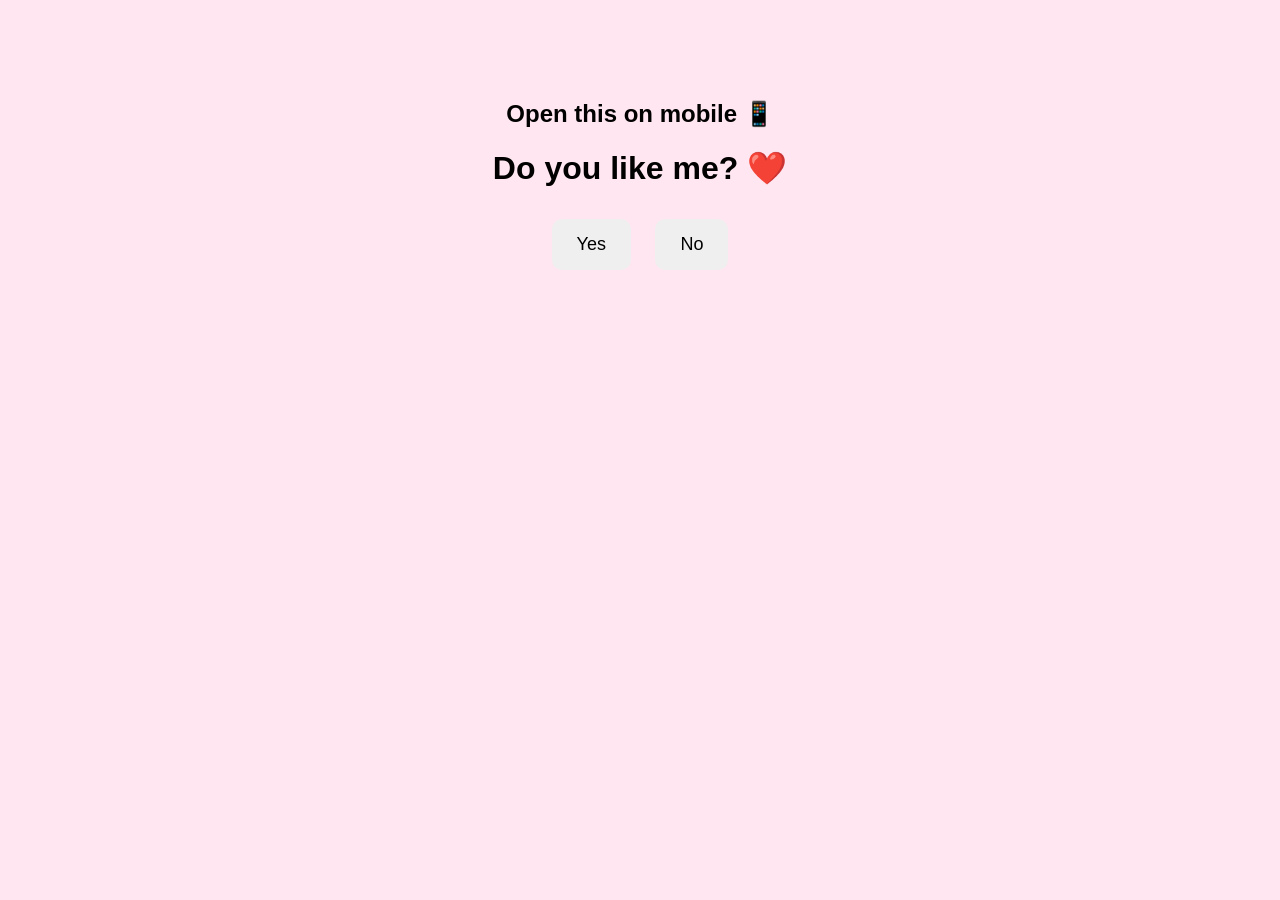
==== index.html @ 5d21868c "Add files via upload" ====
<!DOCTYPE html>
<html>
<head>
<link rel="stylesheet" href="style.css">
</head>
<body>
    <script>
if (!/Mobi|Android|iPhone/i.test(navigator.userAgent)) {
    document.body.innerHTML = "<h2 style='text-align:center;margin-top:50px;'>Open this on mobile 📱</h2>";
}
</script>

<h1>Do you like me? ❤️</h1>

<button onclick="yes()">Yes</button>
<button onclick="no()">No</button>

<script>
function yes(){
    window.location.href = "yes.html";
}
function no(){
    window.location.href = "page2.html";
}
</script>

</body>
</html>
---- style.css ----
body{
text-align:center;
font-family:Arial;
background:#ffe6f0;
margin-top:100px;
}

button{
padding:15px 25px;
font-size:18px;
margin:10px;
border:none;
border-radius:10px;
}

button:first-child{
background:green;
color:white;
}

button:last-child{
background:red;
color:white;
}
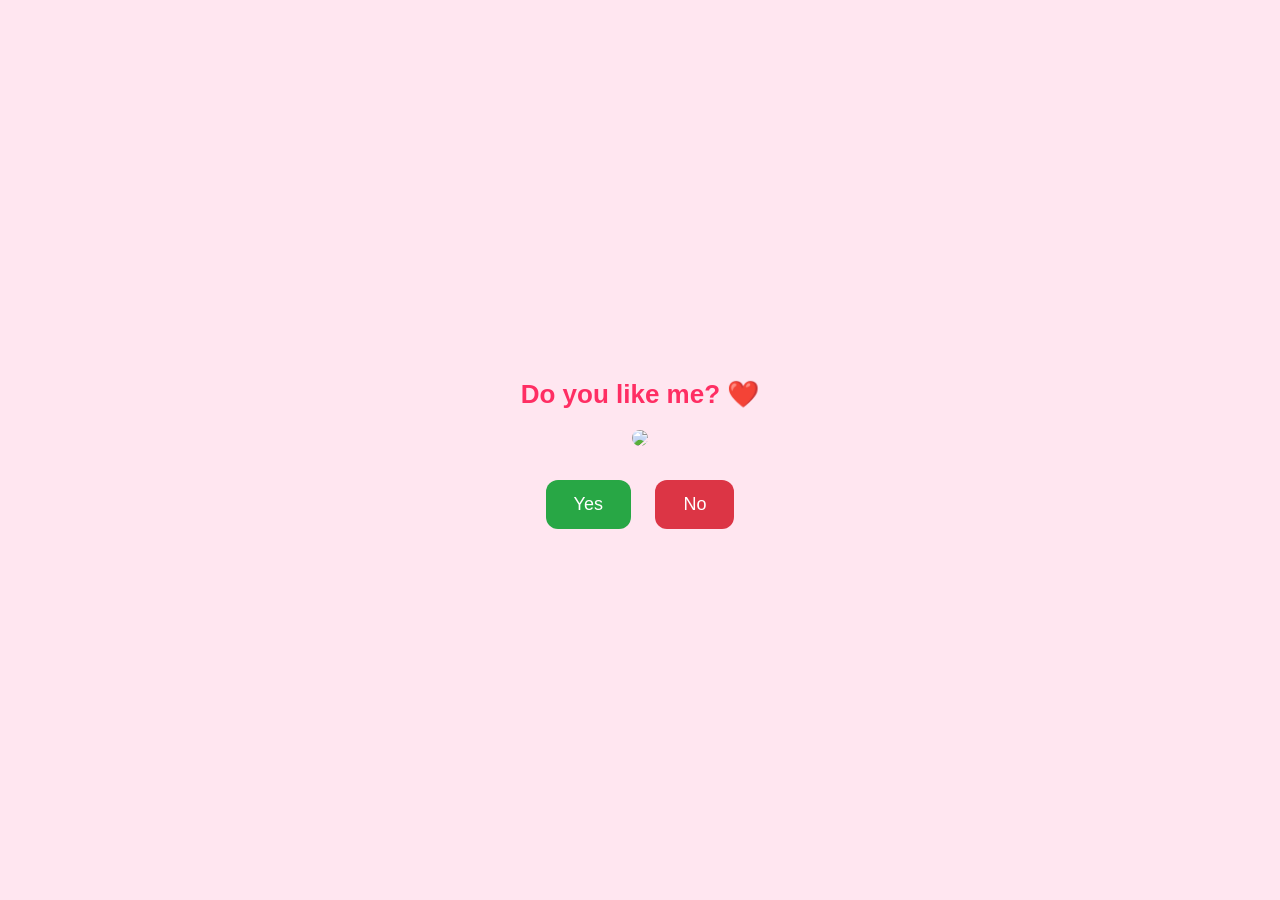
==== commit a61c85a6: "Add files via upload" ====
--- a/index.html
+++ b/index.html
@@ -3,26 +3,17 @@
 <head>
 <link rel="stylesheet" href="style.css">
 </head>
+
 <body>
-    <script>
-if (!/Mobi|Android|iPhone/i.test(navigator.userAgent)) {
-    document.body.innerHTML = "<h2 style='text-align:center;margin-top:50px;'>Open this on mobile 📱</h2>";
-}
-</script>
-
+<div class="container">
 <h1>Do you like me? ❤️</h1>
 
-<button onclick="yes()">Yes</button>
-<button onclick="no()">No</button>
+<img src="https://media.giphy.com/media/MDJ9IbxxvDUQM/giphy.gif">
 
-<script>
-function yes(){
-    window.location.href = "yes.html";
-}
-function no(){
-    window.location.href = "page2.html";
-}
-</script>
+<br>
 
+<button class="yes" onclick="location.href='yes.html'">Yes</button>
+<button class="no" onclick="location.href='page2.html'">No</button>
+</div>
 </body>
 </html>
--- a/style.css
+++ b/style.css
@@ -1,24 +1,46 @@
-body{
-text-align:center;
-font-family:Arial;
-background:#ffe6f0;
-margin-top:100px;
+body {
+    margin: 0;
+    padding: 0;
+    font-family: 'Arial', sans-serif;
+    background: #ffe6f0;
+    display: flex;
+    justify-content: center;
+    align-items: center;
+    height: 100vh;
+    text-align: center;
 }
 
-button{
-padding:15px 25px;
-font-size:18px;
-margin:10px;
-border:none;
-border-radius:10px;
+.container {
+    max-width: 350px;
 }
 
-button:first-child{
-background:green;
-color:white;
+h1 {
+    font-size: 26px;
+    color: #ff2e63;
+    margin-bottom: 20px;
 }
 
-button:last-child{
-background:red;
-color:white;
+img {
+    width: 250px;
+    border-radius: 10px;
+    margin-bottom: 20px;
+}
+
+button {
+    padding: 14px 28px;
+    font-size: 18px;
+    margin: 10px;
+    border: none;
+    border-radius: 12px;
+    cursor: pointer;
+}
+
+.yes {
+    background: #28a745;
+    color: white;
+}
+
+.no {
+    background: #dc3545;
+    color: white;
 }
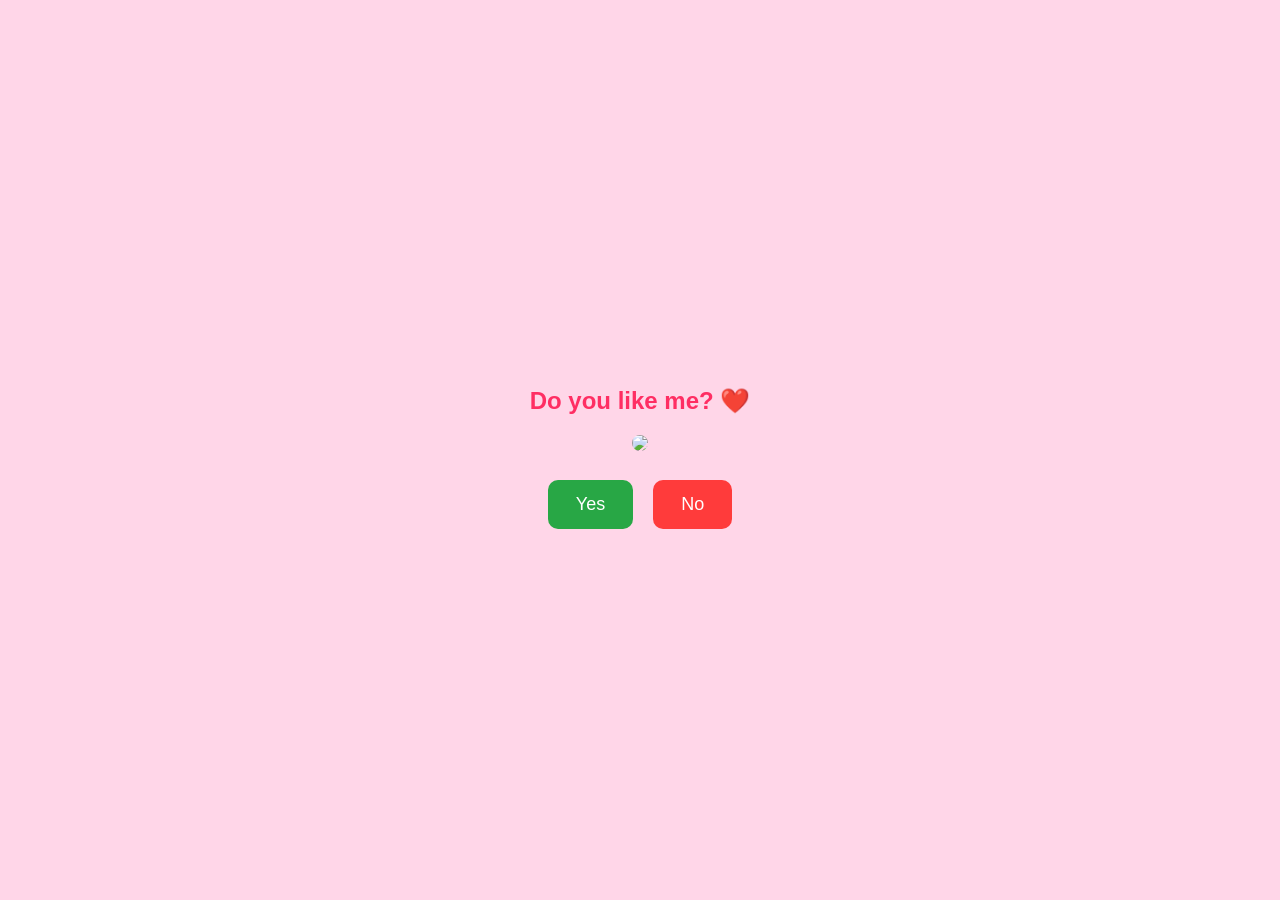
==== commit 2d0b1234: "Add files via upload" ====
--- a/index.html
+++ b/index.html
@@ -12,8 +12,10 @@
 
 <br>
 
-<button class="yes" onclick="location.href='yes.html'">Yes</button>
-<button class="no" onclick="location.href='page2.html'">No</button>
+<div class="buttons">
+    <button class="yes" onclick="location.href='yes.html'">Yes</button>
+    <button class="no" onclick="location.href='page2.html'">No</button>
+</div>
 </div>
 </body>
 </html>
--- a/style.css
+++ b/style.css
@@ -1,46 +1,61 @@
 body {
     margin: 0;
     padding: 0;
-    font-family: 'Arial', sans-serif;
-    background: #ffe6f0;
+    font-family: Arial, sans-serif;
+    background: #ffd6e8;
     display: flex;
     justify-content: center;
     align-items: center;
     height: 100vh;
-    text-align: center;
 }
 
 .container {
+    text-align: center;
+    width: 90%;
     max-width: 350px;
 }
 
 h1 {
-    font-size: 26px;
+    font-size: 24px;
     color: #ff2e63;
     margin-bottom: 20px;
 }
 
 img {
-    width: 250px;
-    border-radius: 10px;
-    margin-bottom: 20px;
+    width: 100%;
+    max-width: 260px;
+    border-radius: 12px;
+    margin-bottom: 25px;
+}
+
+.buttons {
+    display: flex;
+    justify-content: center;
+    gap: 20px;
 }
 
 button {
     padding: 14px 28px;
     font-size: 18px;
-    margin: 10px;
     border: none;
-    border-radius: 12px;
+    border-radius: 10px;
     cursor: pointer;
+    transition: 0.2s;
 }
 
+/* YES BUTTON */
 .yes {
     background: #28a745;
     color: white;
 }
 
+/* NO BUTTON */
 .no {
-    background: #dc3545;
+    background: #ff3b3b;
     color: white;
+}
+
+/* CLICK EFFECT */
+button:active {
+    transform: scale(0.95);
 }
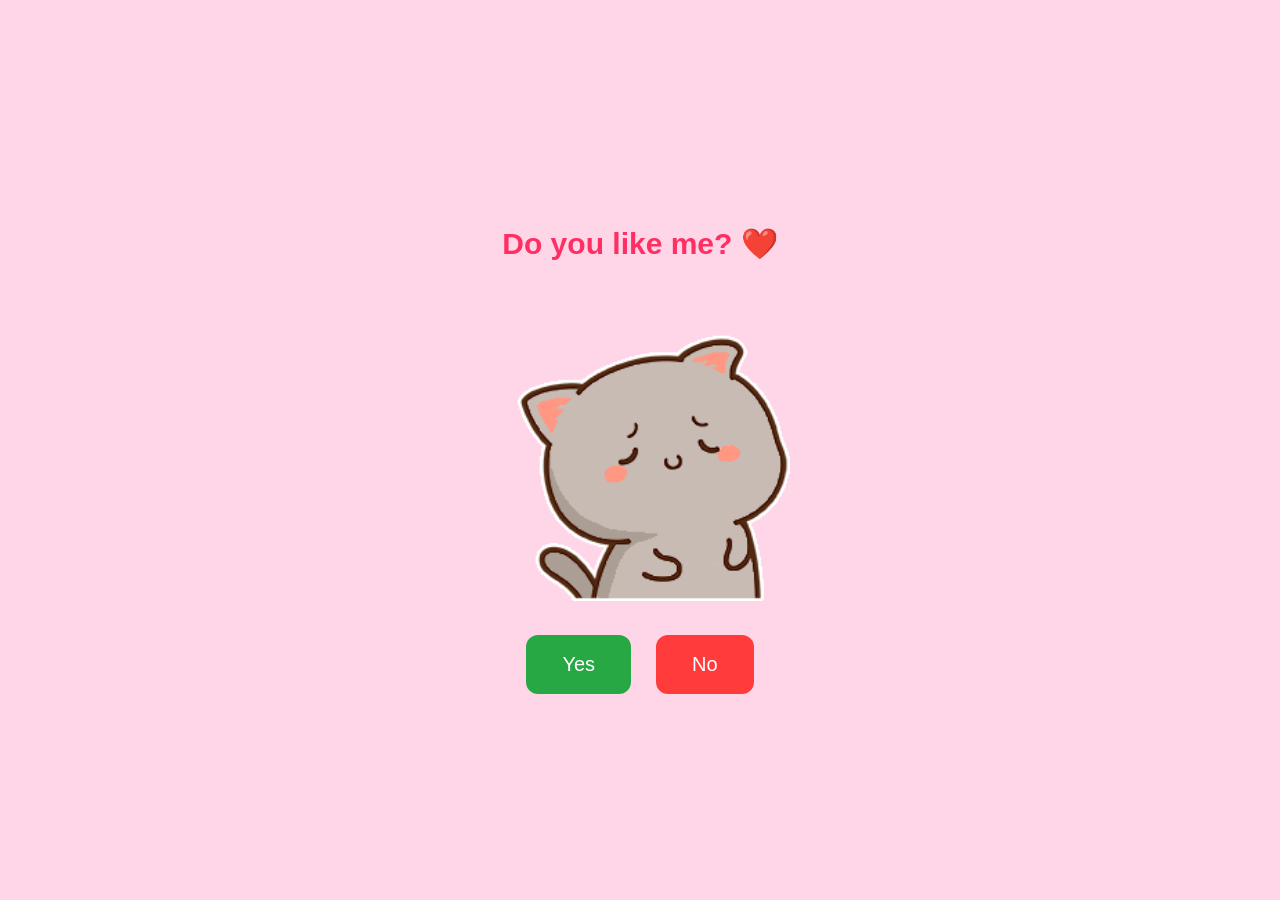
==== commit c1d69ee1: "Add files via upload" ====
--- a/index.html
+++ b/index.html
@@ -8,7 +8,7 @@
 <div class="container">
 <h1>Do you like me? ❤️</h1>
 
-<img src="https://media.giphy.com/media/MDJ9IbxxvDUQM/giphy.gif">
+<img src="one.gif">
 
 <br>
 
--- a/style.css
+++ b/style.css
@@ -9,47 +9,51 @@
     height: 100vh;
 }
 
+/* CONTAINER BIGGER */
 .container {
     text-align: center;
-    width: 90%;
-    max-width: 350px;
+    width: 95%;
+    max-width: 420px;
 }
 
+/* BIGGER TEXT */
 h1 {
-    font-size: 24px;
+    font-size: 30px;
     color: #ff2e63;
-    margin-bottom: 20px;
-}
-
-img {
-    width: 100%;
-    max-width: 260px;
-    border-radius: 12px;
     margin-bottom: 25px;
 }
 
+/* BIGGER GIF */
+img {
+    width: 100%;
+    max-width: 300px;
+    border-radius: 12px;
+    margin-bottom: 30px;
+}
+
+/* BUTTON LAYOUT */
 .buttons {
     display: flex;
     justify-content: center;
-    gap: 20px;
+    gap: 25px;
 }
 
+/* BIGGER BUTTONS */
 button {
-    padding: 14px 28px;
-    font-size: 18px;
+    padding: 18px 36px;
+    font-size: 20px;
     border: none;
-    border-radius: 10px;
+    border-radius: 12px;
     cursor: pointer;
     transition: 0.2s;
 }
 
-/* YES BUTTON */
+/* COLORS */
 .yes {
     background: #28a745;
     color: white;
 }
 
-/* NO BUTTON */
 .no {
     background: #ff3b3b;
     color: white;
